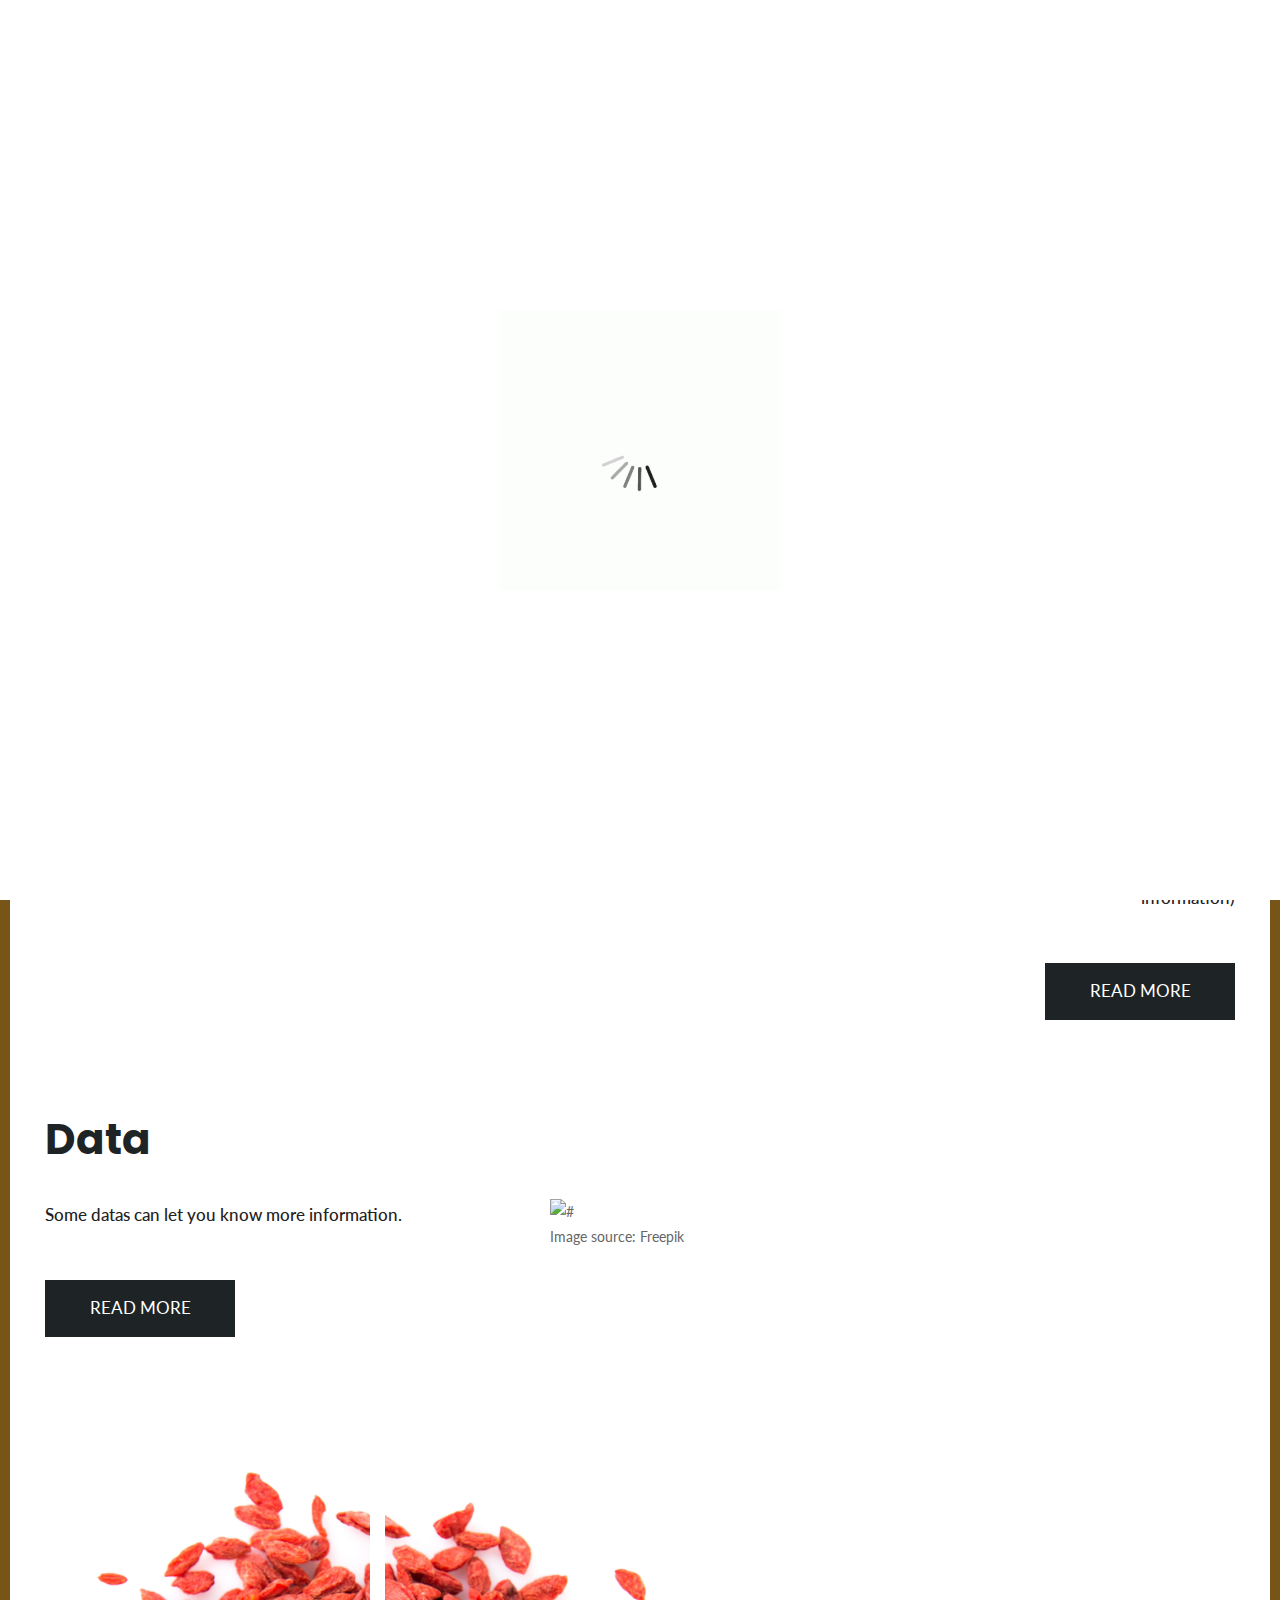
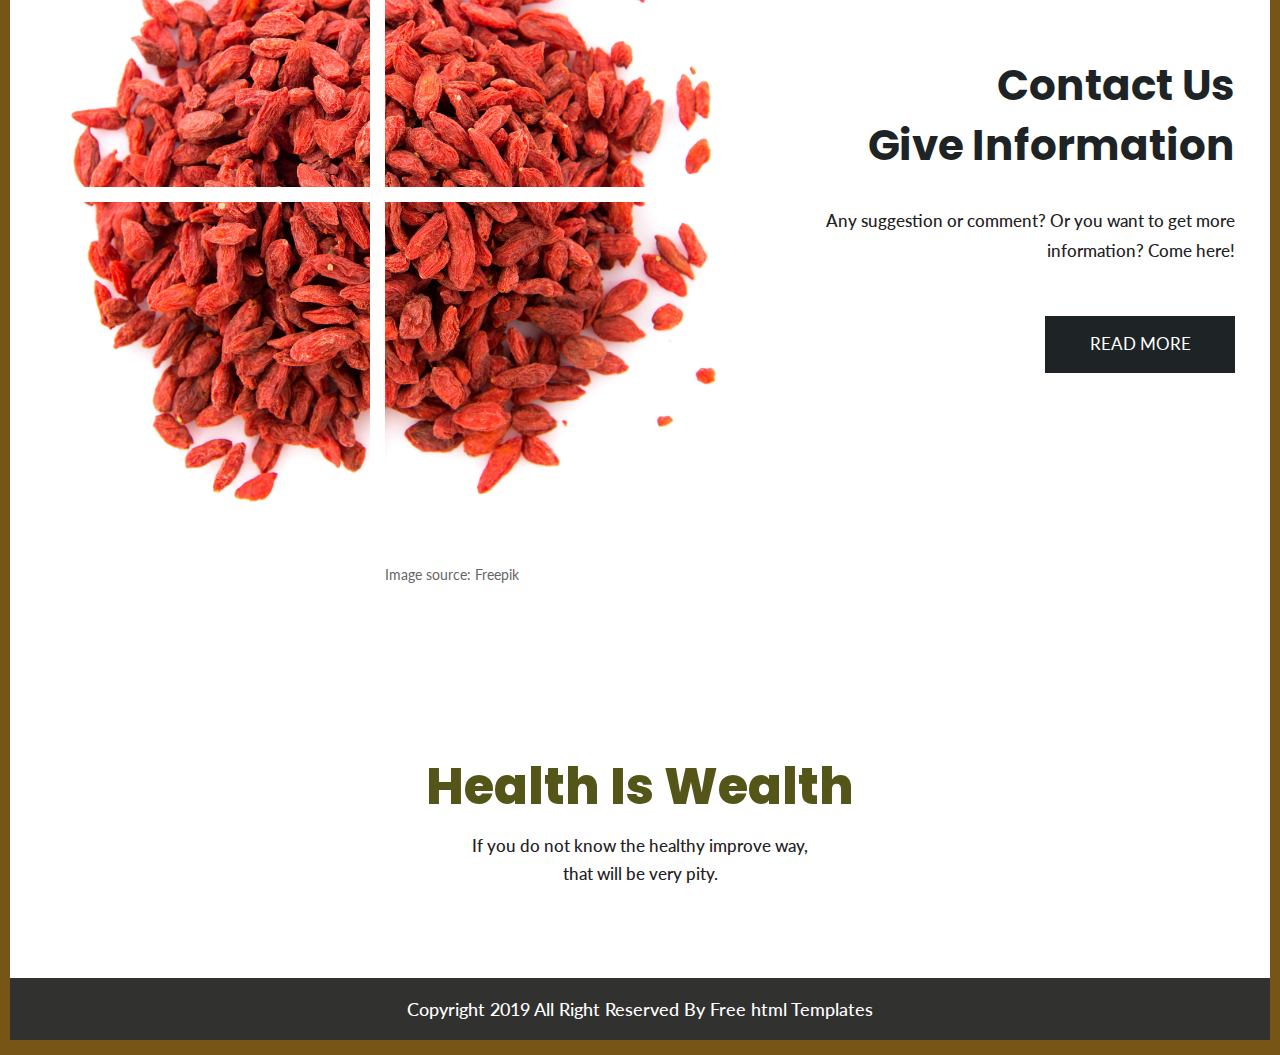
==== index.html @ 6d8a5f62 "contactus" ====
<!DOCTYPE html>
<html lang="en">
   <head>
      <!-- basic -->
      <meta charset="utf-8">
      <meta http-equiv="X-UA-Compatible" content="IE=edge">
      <!-- mobile metas -->
      <meta name="viewport" content="width=device-width, initial-scale=1">
      <meta name="viewport" content="initial-scale=1, maximum-scale=1">
      <!-- site metas -->
      <title>Garelick</title>
      <meta name="keywords" content="">
      <meta name="description" content="">
      <meta name="author" content="">
      <!-- bootstrap css -->
      <link rel="stylesheet" href="css/bootstrap.min.css">
      <!-- style css -->
      <link rel="stylesheet" href="css/style.css">
      <!-- Responsive-->
      <link rel="stylesheet" href="css/responsive.css">
      <!-- fevicon -->
      <link rel="icon" href="images/fevicon.png" type="image/gif" />
      <!-- Scrollbar Custom CSS -->
      <link rel="stylesheet" href="css/jquery.mCustomScrollbar.min.css">
      <!-- Tweaks for older IEs-->
      <link rel="stylesheet" href="https://netdna.bootstrapcdn.com/font-awesome/4.0.3/css/font-awesome.css">
      <link rel="stylesheet" href="https://cdnjs.cloudflare.com/ajax/libs/fancybox/2.1.5/jquery.fancybox.min.css" media="screen">
      <!--[if lt IE 9]>
      <script src="https://oss.maxcdn.com/html5shiv/3.7.3/html5shiv.min.js"></script>
      <script src="https://oss.maxcdn.com/respond/1.4.2/respond.min.js"></script><![endif]-->
   </head>
   <!-- body -->
   <body class="main-layout">
      <!-- loader  -->
      <div class="loader_bg">
         <div class="loader"><img src="images/loading.gif" alt="#" /></div>
      </div>
      <!-- end loader -->

      <style>
         ul {
           list-style-type: none;
           margin: 0;
           padding: 0;
           overflow: hidden;
           background-color: #333;
         }
         
         li {
           float: left;
         }
         
         li a {
           display: block;
           color: white;
           text-align: center;
           padding: 14px 16px;
           text-decoration: none;
         }
         
         li a:hover {
           background-color: #111;
         }
         </style>
         </head>
         <body>
         
         <ul>
           <li><div class="active">
            <li><a href="index.html">Home</a></li>
            <li><a href="Contactus.html">Contact us</a></li>
            <li><a href="Content5.html">Author</a></li>
           </div></li>
         </ul>

      
      <!-- banner -->
      <section class="banner_main">
         <div class="container-fluid">
            <div class="row d_flex ">
               <div class="col-xl-4 col-lg-4 col-md-12">
                  <div class="banner_main_text">
                     <div class="titlepage">
                        <h2>ARE <br>You Dietary Recuperate <br>In Right Way?</h2>
                        <p>Our healthy is based on our dietary. However, most of the people only know the way of recovery but does not know the way of improve. So, we will tell you a secret that a herb can be found easily.</p>
                     </div>
                  </div>
               </div>
               <div class="col-xl-8 col-lg-8 col-md-12 padding_right">
                  <div class="banner_main_img">
                     <figure><img src="images/Canva - Delicious Food Platter.jpg" alt="#"/> Image source: Canva
                     </figure>

                  </div>
               </div>
            </div>
         </div>
      </section>
      <!-- end banner -->
      <!-- about -->
      <div id="about"  class="about">
         <div class="container-fluid">
            <div class="row d_flex">
               <div class="col-xl-7 col-lg-7 col-md-12 padding_lert">
                  <div class="about_img">
                     <figure><img src="images/red-dried-goji-berries-wooden-spoon (1).jpg" alt="#"/></figure> Image source: Freepik
                  </div>
               </div>
               <div class="col-xl-5 col-lg-5 col-md-12">
                  <div class="about_text">
                     <div class="titlepage">
                        <h2>About Herbs</h2>
                        <p>Goji berries have a lot of benefits that can help you to improve your body. (Click read more toknow more information) </p>
                        <a class="read_more" href="Content1.html">Read More</a>
                     </div>
                  </div>
               </div>
            </div>
         </div>
      </div>
      <!-- end about -->
      <!-- our -->
      <div id="our"  class="our">
         <div class="container-fluid">
            <div class="row d_flex">
               <div class="col-xl-5 col-lg-5 col-md-12 order_2">
                  <div class="our_text">
                     <div class="titlepage">
                        <h2>Data</h2>
                        <p>Some datas can let you know more information.</p>
                        <a class="read_more" href="#">Read More</a>
                     </div>
                  </div>
               </div>
               <div class="col-xl-7 col-lg-7 col-md-12 padding_right order_1">
                  <div class="our_img">
                     <figure><img src="images/red-dried-goji-berries-wooden-spoon.jpg" alt="#"/></figure> Image source: Freepik
                  </div>
               </div>
            </div>
         </div>
      </div>
      <!-- end our -->
      <!-- our_fruit -->
      <div id="our_fruit"  class="our_fruit">
         <div class="container-fluid">
            <div class="row d_flex">
               <div class="col-xl-7 col-lg-7 col-md-12 padding_lert">
                  <div class="row">
                     <div class="col-md-6 padd_lrri">
                        <div class="our_fruit_img">
                           <figure><img src="images/images/goji-berries_01.jpg" alt="#"/></figure>
                        </div>
                     </div>
                     <div class="col-md-6 padd_lrri">
                        <div class="our_fruit_img">
                           <figure><img src="images/images/goji-berries_02.jpg" alt="#"/></figure>
                        </div>
                     </div>
                     <div class="col-md-6 padd_lrri">
                        <div class="our_fruit_img">
                           <figure><img src="images/images/goji-berries_03.jpg" alt="#"/></figure>
                        </div>
                     </div>
                     <div class="col-md-6 padd_lrri">
                        <div class="our_fruit_img">
                           <figure><img src="images/images/goji-berries_04.jpg" alt="#"/></figure>
                           Image source: Freepik
                        </div>
                     </div>
                  </div>
               </div>
               <div class="col-xl-5 col-lg-5 col-md-12">
                  <div class="our_fruit_text">
                     <div class="titlepage">
                        <h2>Contact Us<br> Give Information</h2>
                        <p>Any suggestion or comment? Or you want to get more information? Come here!</p>
                        <a class="read_more" href="Contactus.html">Read More</a>
                     </div>
                  </div>
               </div>
            </div>
         </div>
      </div>
      <!-- end our_fruit -->
      <!--  footer -->
      <footer>
         <div class="footer">
            <div class="container">
               <div class="row">
                  <div class="col-md-12">
                     <div class="cont">
                        <h3>Health Is Wealth</h3>
                        <p>If you do not know the healthy improve way,<br>
                           that will be very pity. 
                        </p>
                     </div>
                  </div>
               </div>
            </div>
            <div class="copyright">
               <div class="container">
                  <div class="row">
                     <div class="col-md-12">
                        <p>Copyright 2019 All Right Reserved By <a href="https://html.design/"> Free  html Templates</a></p>
                     </div>
                  </div>
               </div>
            </div>
         </div>
      </footer>
      <!-- end footer -->
      <!-- Javascript files-->
      <script src="js/jquery.min.js"></script>
      <script src="js/popper.min.js"></script>
      <script src="js/bootstrap.bundle.min.js"></script>
      <script src="js/jquery-3.0.0.min.js"></script>
      <script src="js/plugin.js"></script>
      <!-- sidebar -->
      <script src="js/jquery.mCustomScrollbar.concat.min.js"></script>
      <script src="js/custom.js"></script>
      <script src="https:cdnjs.cloudflare.com/ajax/libs/fancybox/2.1.5/jquery.fancybox.min.js"></script>
   </body>
</html>
---- css/style.css ----
/*--------------------------------------------------------------------- File Name: responsive.css ---------------------------------------------------------------------*/


/*--------------------------------------------------------------------- File Name: style.css ---------------------------------------------------------------------*/


/*--------------------------------------------------------------------- import Fonts ---------------------------------------------------------------------*/

@import url('https://fonts.googleapis.com/css?family=Poppins:400');
@import url('https://fonts.googleapis.com/css?family=Lato:400,700&display=swap');

/*****---------------------------------------- 1) font-family: 'Rajdhani', sans-serif;
 2) font-family: 'Poppins', sans-serif;
 ----------------------------------------*****/


/*--------------------------------------------------------------------- import Files ---------------------------------------------------------------------*/

@import url(animate.min.css);
@import url(normalize.css);
@import url(meanmenu.css);
@import url(owl.carousel.min.css);
@import url(slick.css);
@import url(jquery-ui.css);
@import url(nice-select.css);

/*--------------------------------------------------------------------- skeleton ---------------------------------------------------------------------*/

* {
     box-sizing: border-box !important;
}

html {
     scroll-behavior: smooth;
}

body {
     color: #666666;
     font-size: 14px;
     font-family: 'Lato', sans-serif;
     line-height: 1.80857;
     font-weight: normal;
     background-color: #775516;
}

.main-layout {
     padding: 95px 100px;
}

.container {
     max-width: 1170px;
}

a {
     color: #1f1f1f;
     text-decoration: none !important;
     outline: none !important;
     -webkit-transition: all .3s ease-in-out;
     -moz-transition: all .3s ease-in-out;
     -ms-transition: all .3s ease-in-out;
     -o-transition: all .3s ease-in-out;
     transition: all .3s ease-in-out;
}

h1,
h2,
h3,
h4,
h5,
h6 {
     letter-spacing: 0;
     font-weight: normal;
     position: relative;
     font-weight: normal;
     line-height: normal;
     color: #111111;
     margin: 0;
     padding: 0;
}

h1 {
     font-size: 24px;
     font-family: 'Poppins', sans-serif;
}

h2 {
     font-size: 22px;
     font-family: 'Poppins', sans-serif;
}

h3 {
     font-size: 18px;
     font-family: 'Poppins', sans-serif;
}

h4 {
     font-size: 16px
}

h5 {
     font-size: 14px
}

h6 {
     font-size: 13px
}

*,
*::after,
*::before {
     -webkit-box-sizing: border-box;
     -moz-box-sizing: border-box;
     box-sizing: border-box;
}

h1 a,
h2 a,
h3 a,
h4 a,
h5 a,
h6 a {
     color: #212121;
     text-decoration: none!important;
     opacity: 1
}

button:focus {
     outline: none;
}

ul,
li,
ol {
     margin: 0px;
     padding: 0px;
     list-style: none;
}

p {
     margin: 0px;
     font-weight: 500;
     font-size: 15px;
     line-height: 24px;
}

a {
     color: #222222;
     text-decoration: none;
     outline: none !important;
}

a,
.btn {
     text-decoration: none !important;
     outline: none !important;
     -webkit-transition: all .3s ease-in-out;
     -moz-transition: all .3s ease-in-out;
     -ms-transition: all .3s ease-in-out;
     -o-transition: all .3s ease-in-out;
     transition: all .3s ease-in-out;
}

img {
     max-width: 100%;
     height: auto;
}

 :focus {
     outline: 0;
}

.btn-custom {
     margin-top: 20px;
     background-color: transparent !important;
     border: 2px solid #ddd;
     padding: 12px 40px;
     font-size: 16px;
}

.lead {
     font-size: 18px;
     line-height: 30px;
     color: #767676;
     margin: 0;
     padding: 0;
}

.form-control:focus {
     border-color: #ffffff !important;
     box-shadow: 0 0 0 .2rem rgba(255, 255, 255, .25);
}

.navbar-form input {
     border: none !important;
}

.badge {
     font-weight: 500;
}

blockquote {
     margin: 20px 0 20px;
     padding: 30px;
}

button {
     border: 0;
     margin: 0;
     padding: 0;
     cursor: pointer;
}

.full {
     float: left;
     width: 100%;
}

.light_silver {
     background: #f9f9f9;
}

.theme_bg {
     background: #38c8a8;
}

.full {
     width: 100%;
     float: left;
     margin: 0;
     padding: 0;
}


/**-- heading section --**/


/*---------------------------- preloader area ----------------------------*/

.loader_bg {
     position: fixed;
     z-index: 9999999;
     background: #fff;
     width: 100%;
     height: 100%;
     left: 0;
     top: 0;
}

.loader {
     height: 100%;
     width: 100%;
     position: absolute;
     left: 0;
     top: 0;
     display: flex;
     justify-content: center;
     align-items: center;
}

.loader img {
     width: 280px;
}


/*-- header area --*/


/*--------------------------------------------------------------------- top banner area ---------------------------------------------------------------------*/


/*--------------------------------------------------------------------- layout new css ---------------------------------------------------------------------*/

.header {
     width: 100%;
     background: transparent;
     padding: 20px 30px;
}

.logo a {
     font-size: 40px;
     font-weight: bold;
     text-transform: uppercase;
     color: #fff;
     line-height: 40px;
}


/** banner section **/

.banner_main {
     background: #fff;
}

.logo {
     padding-bottom: 39px;
}

.banner_main .titlepage {
     text-align: left;
     padding: 0;
}

.banner_main .titlepage h2 {
     color: #1e2426;
     margin-bottom: 20px;
     font-size: 36px;
     line-height: 50px;
}

.banner_main .titlepage p {
     color: #222122;
     font-size: 17px;
     line-height: 30px;
     font-weight: 500;
     padding-bottom: 20px;
}

.banner_main_text {
     padding: 0px 10px 0px 20px;
}

.banner_main_img figure {
     margin: 0;
}

.banner_main_img figure img {
     width: 100%;
}

.reverse {
     display: flex;
     flex-direction: row-reverse;
}
.banner_main_img h3 {

    top: 0;
    position: absolute;
    right: 0;
    left: 0;
    bottom: 0;
    display: flex;
    justify-content: center;
    align-items: center;
    font-size: 50px;
    font-weight: bold;
    color: #1e2426;

}

/** banner section **/

.titlepage {
     text-align: center;
     padding-bottom: 60px;
}

.titlepage h2 {
     font-size: 42px;
     color: #313131;
     line-height: 60px;
     font-weight: bold;
     padding: 0;
}

.d_flex {
     display: flex;
     align-items: center;
     flex-wrap: wrap;
}

.padding_lert {
     padding-left: 0;
}

.padding_right {
     padding-right: 0;
}

.read_more {
     font-size: 17px;
     background-color: #1e2426;
     color: #fff;
     padding: 13px 0px;
     width: 100%;
     max-width: 190px;
     text-align: center;
     display: inline-block;
     transition: ease-in all 0.5s;
     text-transform: uppercase;
}

.read_more:hover {
     background: #87850f;
     color: #fff;
     transition: ease-in all 0.5s;
}


/** about section **/

.about {
     background: #fff;
     padding: 90px 0;
}

.about .titlepage {
     text-align: right;
     padding: 0;
}

.about .titlepage h2 {
     color: #1e2426;
     margin-bottom: 30px;
}

.about .titlepage p {
     color: #222122;
     font-size: 17px;
     line-height: 30px;
     font-weight: 500;
     padding-bottom: 50px;
}

.about_text {
     padding: 0px 20px 0px 10px;
}


.about_img figure {
     margin: 0;
}

.about_img figure img {
     width: 100%;
}


/** end about section **/

.content1about {
     background-color: #fff;

}

/** our section **/

.our {
     background: #fff;
}

.our .titlepage {
     text-align: left;
     padding: 0;
}

.our .titlepage h2 {
     color: #1e2426;
     margin-bottom: 30px;
}

.our .titlepage p {
     color: #222122;
     font-size: 17px;
     line-height: 30px;
     font-weight: 500;
     padding-bottom: 50px;
}

.our_text {
     padding: 0px 10px 0px 20px;
}

.our_img figure {
     margin: 0;
}

.our_img figure img {
     width: 100%;
}


/** end our section **/


/** our_fruit section **/

.our_fruit {
     background: #fff;
     padding: 90px 0 75px 0;
}

.our_fruit .titlepage {
     text-align: right;
     padding: 0;
}

.padd_lrri {
     padding-right: 0px;
}

.our_fruit .titlepage h2 {
     color: #1e2426;
     margin-bottom: 30px;
}

.our_fruit .titlepage p {
     color: #222122;
     font-size: 17px;
     line-height: 30px;
     font-weight: 500;
     padding-bottom: 50px;
}

.our_fruit_text {
     padding: 0px 20px 0px 10px;
}

.our_fruit_img {
     padding-bottom: 15px;
}

.our_fruit_img figure {
     margin: 0;
}

.our_fruit_img figure img {
     width: 100%;
}


/** end our_fruit section **/


/** testimonial section **/

.testimonial {
     background-color: #fff;
}

.testimonial_Carousel {
     background: #4d4f12;
     padding: 100px 45px;
}

.margin_boot {
     padding-right: 0;
}

.testimonial_box .titlepage {
     text-align: left;
     padding-bottom: 30px;
}

.testimonial .titlepage h2 {
     color: #313131;
}

.testimonial_box p {
     color: #313131;
     font-size: 17px;
     line-height: 30px;
}

.testimonial_Carousel .carousel-caption {
     position: inherit;
     padding: 0;
}

.testimonial_box {
     text-align: left;
     padding: 0px 10px 0px 20px;
}

.test_box {
     padding: 30px 25px;
     background: #fff;
}

.testimonial_Carousel .test_box h4 {
     font-size: 25px;
     color: #555711;
     line-height: 20px;
     display: block;
     text-align: center;
     font-weight: 600;
     padding: 0;
     padding-top: 8px;
}

.testimonial_Carousel .test_box p {
     font-size: 17px;
     line-height: 28px;
     color: #222122;
     text-align: center;
     padding-top: 20px;
}

.testimonial_Carousel .carousel-indicators {
     bottom: 50px;
}

.testimonial_Carousel .carousel-indicators li {
     width: 20px;
     height: 20px;
     background: #fff;
     border-radius: 10px;
}

.testimonial_Carousel .carousel-indicators li.active {
     background: #f9c40b;
}

.carousel-control-next-icon,
.carousel-control-prev-icon {
     display: none;
}


/** end testimonial section **/

.br {
     margin-left: 20px;
     margin-top: -25px;
}

/** footer **/

.footer {
     background: #ffffff;
     padding-top: 85px;
     text-align: center;
}

.cont {
     text-align: center;
}

.cont h3 {
     color: #535519;
     font-size: 50px;
     line-height: 50px;
     font-weight: 800;
}

.cont p {
     color: #222122;
     font-size: 17px;
     line-height: 28px;
     padding-top: 20px;
}

.copyright {
     margin-top: 90px;
     padding: 20px 0px;
     background-color: #313130;
}

.copyright p {
     color: #fff;
     font-size: 18px;
     line-height: 22px;
     text-align: center;
}

.copyright a {
     color: #fff;
}

.copyright a:hover {
     color: #000;
}


/** end footer **/
---- css/responsive.css ----
/*--------------------------------------------------------------------- File Name: responsive.css ---------------------------------------------------------------------*/


/*------------------------------------------------------------------- 991px x 768px ---------------------------------------------------------------------*/

@media (min-width: 1200px) and (max-width: 1340px) {
    .main-layout {
        padding: 15px 10px;
    }
}

@media (min-width: 992px) and (max-width: 1199px) {
    .main-layout {
        padding: 15px 10px;
    }
    .titlepage h2 {
        font-size: 35px;
        line-height: 40px;
    }
    .banner_main .titlepage h2 {
        font-size: 31px;
        line-height: 43px;
    }
    .our_fruit .titlepage p,
    .our .titlepage p,
    .about .titlepage p,
    .testimonial_box p {
        line-height: 27px;
        padding-bottom: 30px;
        font-size: 16px;
    }
    .our_fruit .titlepage h2,
    .about .titlepage h2,
    .banner_main .titlepage h2,
    .our .titlepage h2 {
        margin-bottom: 15px;
    }
    .testimonial_box .titlepage {
        padding-bottom: 15px;
    }
    .cont h3 {
        font-size: 38px;
    }
}

@media (min-width: 768px) and (max-width: 991px) {
    .main-layout {
        padding: 15px 10px;
    }
    .logo {
        padding-top: 56px;
        display: block;
        margin: 0 auto;
    }
    .reverse {
        display: flex;
        flex-direction: row-reverse;
    }
    .padding_lert {
        padding-left: 15px;
    }
    .padding_right {
        padding-right: 15px;
    }
    .order_2 {
        order: 2 !important;
    }
    .order_1 {
        order: 1 !important;
    }
    .banner_main .read_more {
        margin-bottom: 30px;
    }
    .our_fruit .titlepage h2,
    .about .titlepage h2,
    .our .titlepage h2,
    .testimonial_box .titlepage h2 {
        margin-top: 20px;
    }
    .cont h3 {
        font-size: 28px;
        line-height: 43px;
    }
    .testimonial_Carousel {
        padding: 100px 40px;
    }
}

@media (min-width: 576px) and (max-width: 767px) {
    .main-layout {
        padding: 15px 10px;
    }
    .padding_lert {
        padding-left: 15px;
    }
    .padding_right {
        padding-right: 15px;
    }
    .logo {
        padding-top: 56px;
        display: block;
        margin: 0 auto;
    }
    .order_2 {
        order: 2 !important;
    }
    .order_1 {
        order: 1 !important;
    }
    .banner_main .read_more {
        margin-bottom: 30px;
    }
    .our_fruit .titlepage h2,
    .about .titlepage h2,
    .our .titlepage h2,
    .testimonial_box .titlepage h2 {
        margin-top: 20px;
    }
    .cont h3 {
        font-size: 34px;
    }
    .testimonial_Carousel {
        padding: 100px 20px;
    }
}

@media (max-width: 575px) {
    .main-layout {
        padding: 15px 10px;
    }
    .padding_lert {
        padding-left: 15px;
    }
    .padding_right {
        padding-right: 15px;
    }
    .banner_main_img h3 {font-size: 23px;}
    .logo {
        padding-top: 56px;
        display: block;
        margin: 0 auto;
    }
    .order_2 {
        order: 2 !important;
    }
    .order_1 {
        order: 1 !important;
    }
    .banner_main .read_more {
        margin-bottom: 30px;
    }
    .banner_main .titlepage h2 {
        font-size: 38px;
    }
    .our_fruit .titlepage h2,
    .about .titlepage h2,
    .our .titlepage h2,
    .testimonial_box .titlepage h2 {
        margin-top: 20px;
    }
    .testimonial_Carousel {
        padding: 100px 5px;
    }
    .cont h3 {
        font-size: 34px;
    }
}
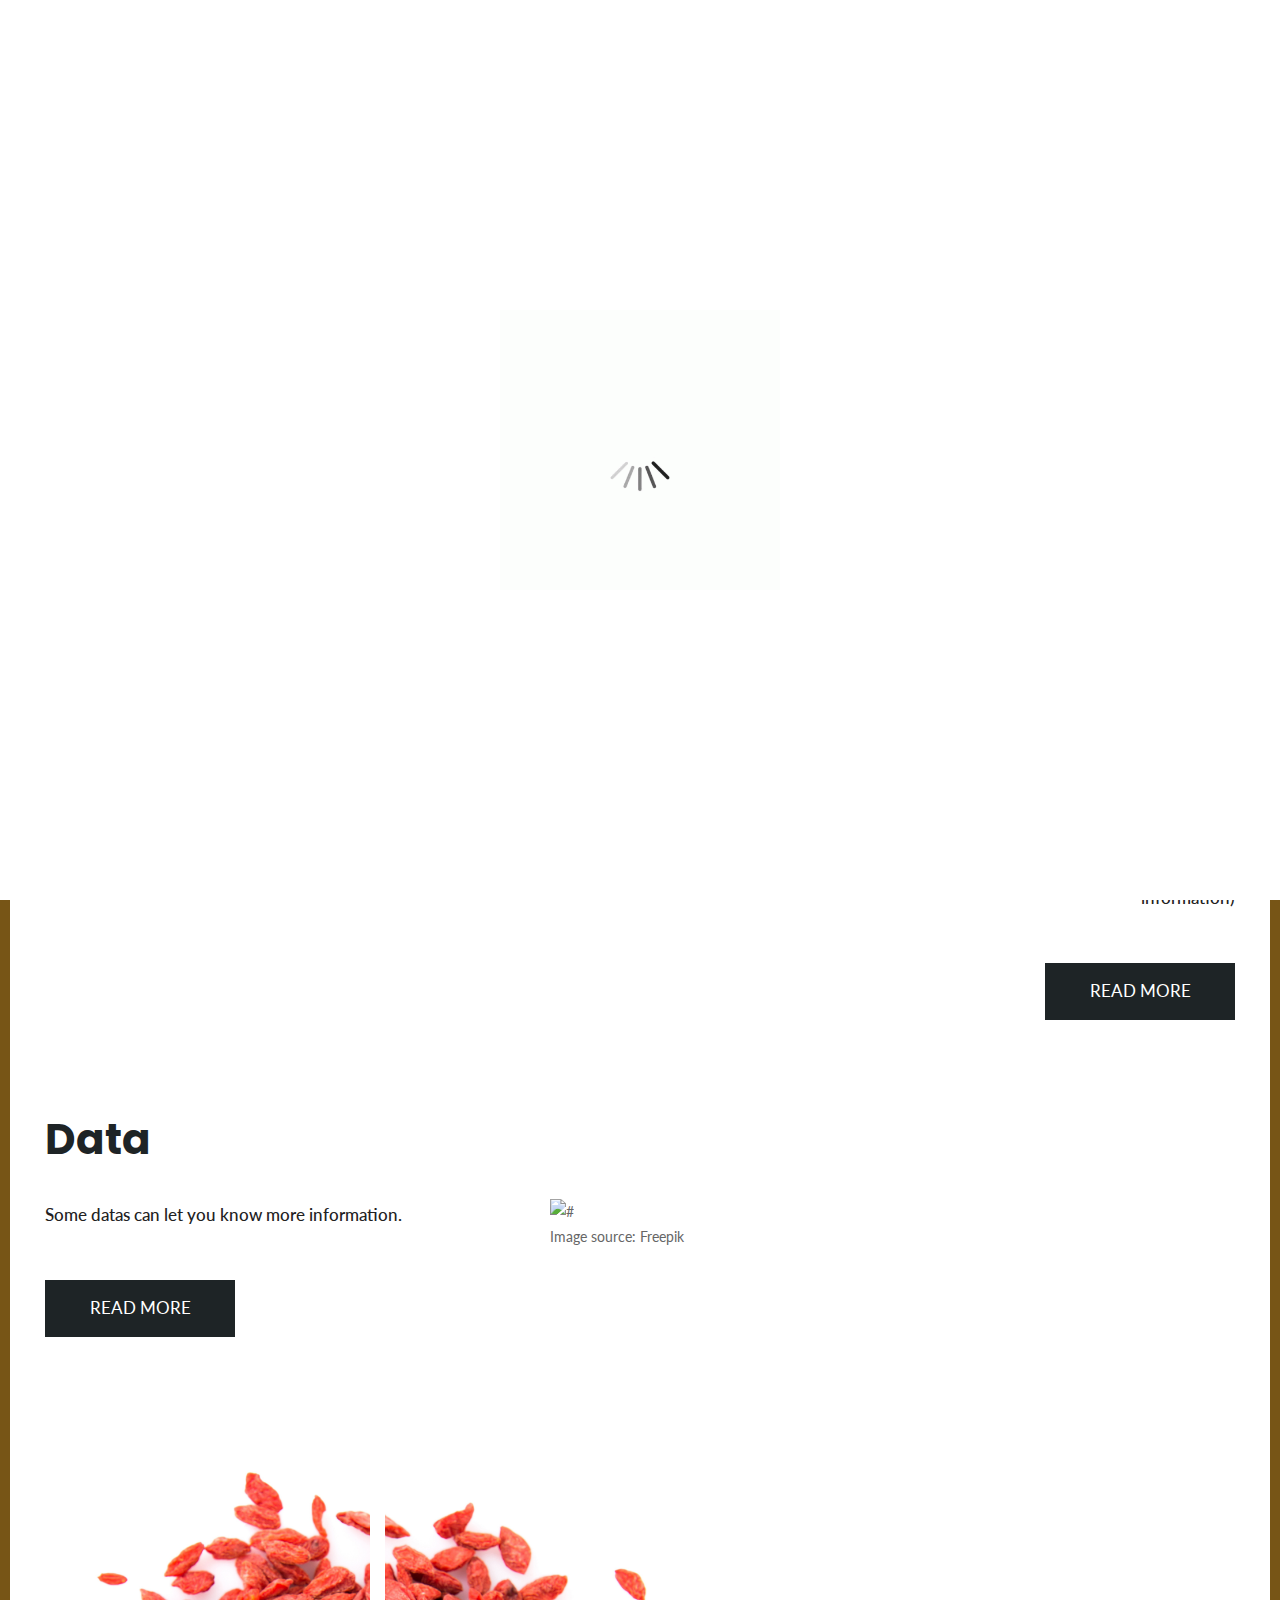
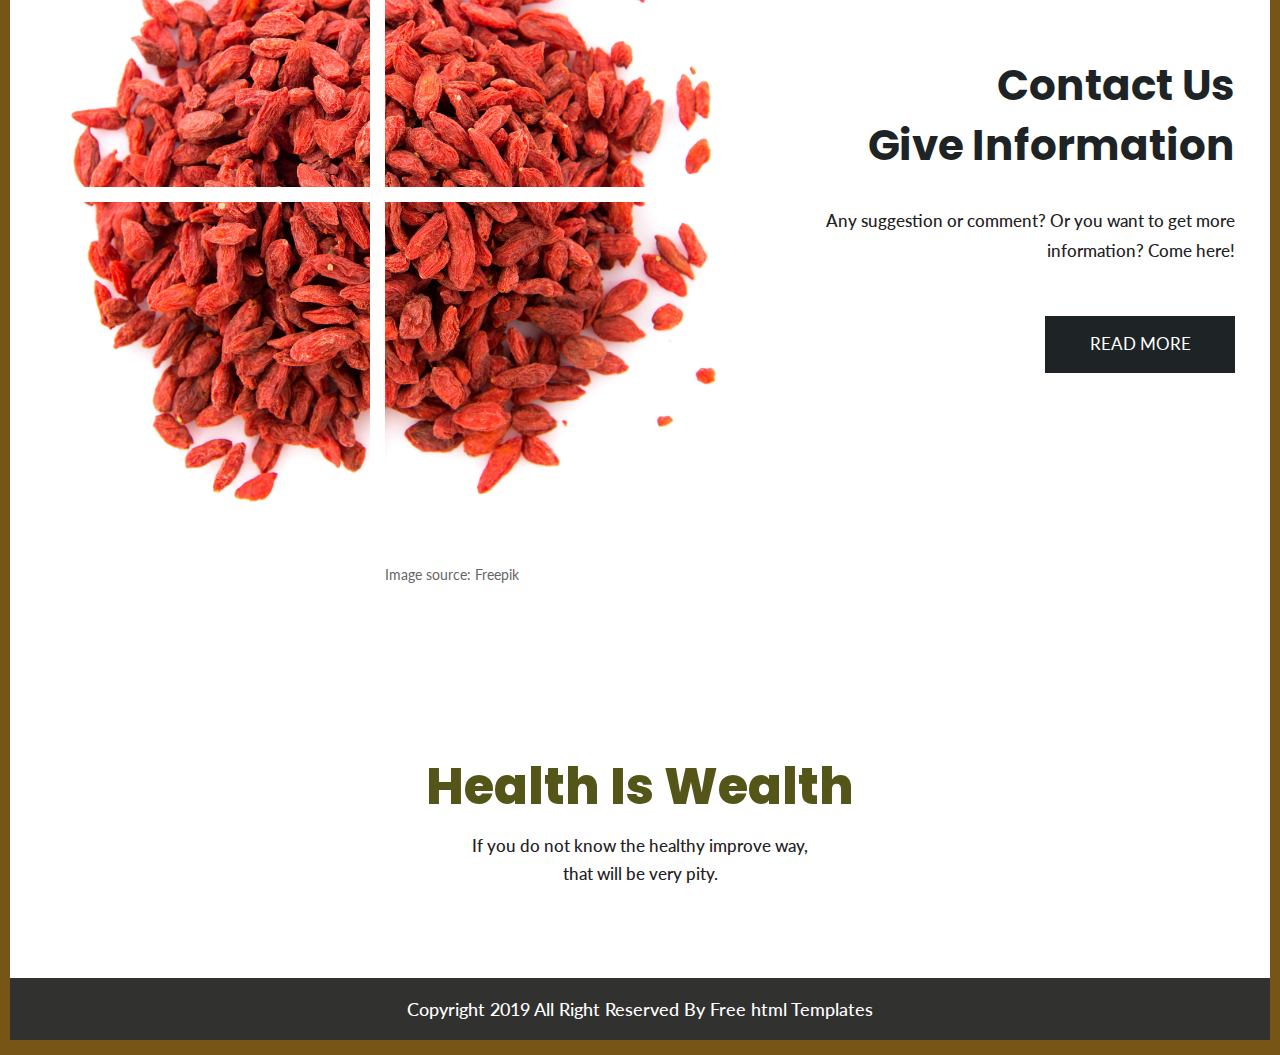
==== commit 7da7c545: "updated" ====
--- a/index.html
+++ b/index.html
@@ -71,6 +71,7 @@
            <li><div class="active">
             <li><a href="index.html">Home</a></li>
             <li><a href="Contactus.html">Contact us</a></li>
+            <li><a href="Content1.html">About</a></li>
             <li><a href="Content5.html">Author</a></li>
            </div></li>
          </ul>
--- a/css/style.css
+++ b/css/style.css
@@ -625,6 +625,42 @@
      margin-top: -25px;
 }
 
+.ContactUs {
+     background-color: rgb(255, 255, 255);
+     color: black;
+     padding: 40px;
+     text-align: center;
+     position: center;
+     }
+     
+.ContactUs input {
+     display: block;
+     margin: 10px auto;
+     text-align: center;
+     background: none;
+     padding: 12px;
+     font-size: 15px;
+     border-radius: 22px;
+     outline: none;
+     color: rgb(0, 0, 0);
+}
+
+.ContactUs input[type='text'], .ContactUs input[type='contact'], .ContactUs input[type='message'] {
+     border: 2px solid rgb(131, 111, 0)  
+     width: 220px;   
+}
+
+.ContactUs input[type='submit'] {
+     width: 150px;
+     border: 2px solid #0066ff;
+     cursor: pointer;
+}
+
+.ContactUs input[type='submit']:hover {
+     background-color: #0066ff;
+     transition: 0.5s;
+}
+
 /** footer **/
 
 .footer {
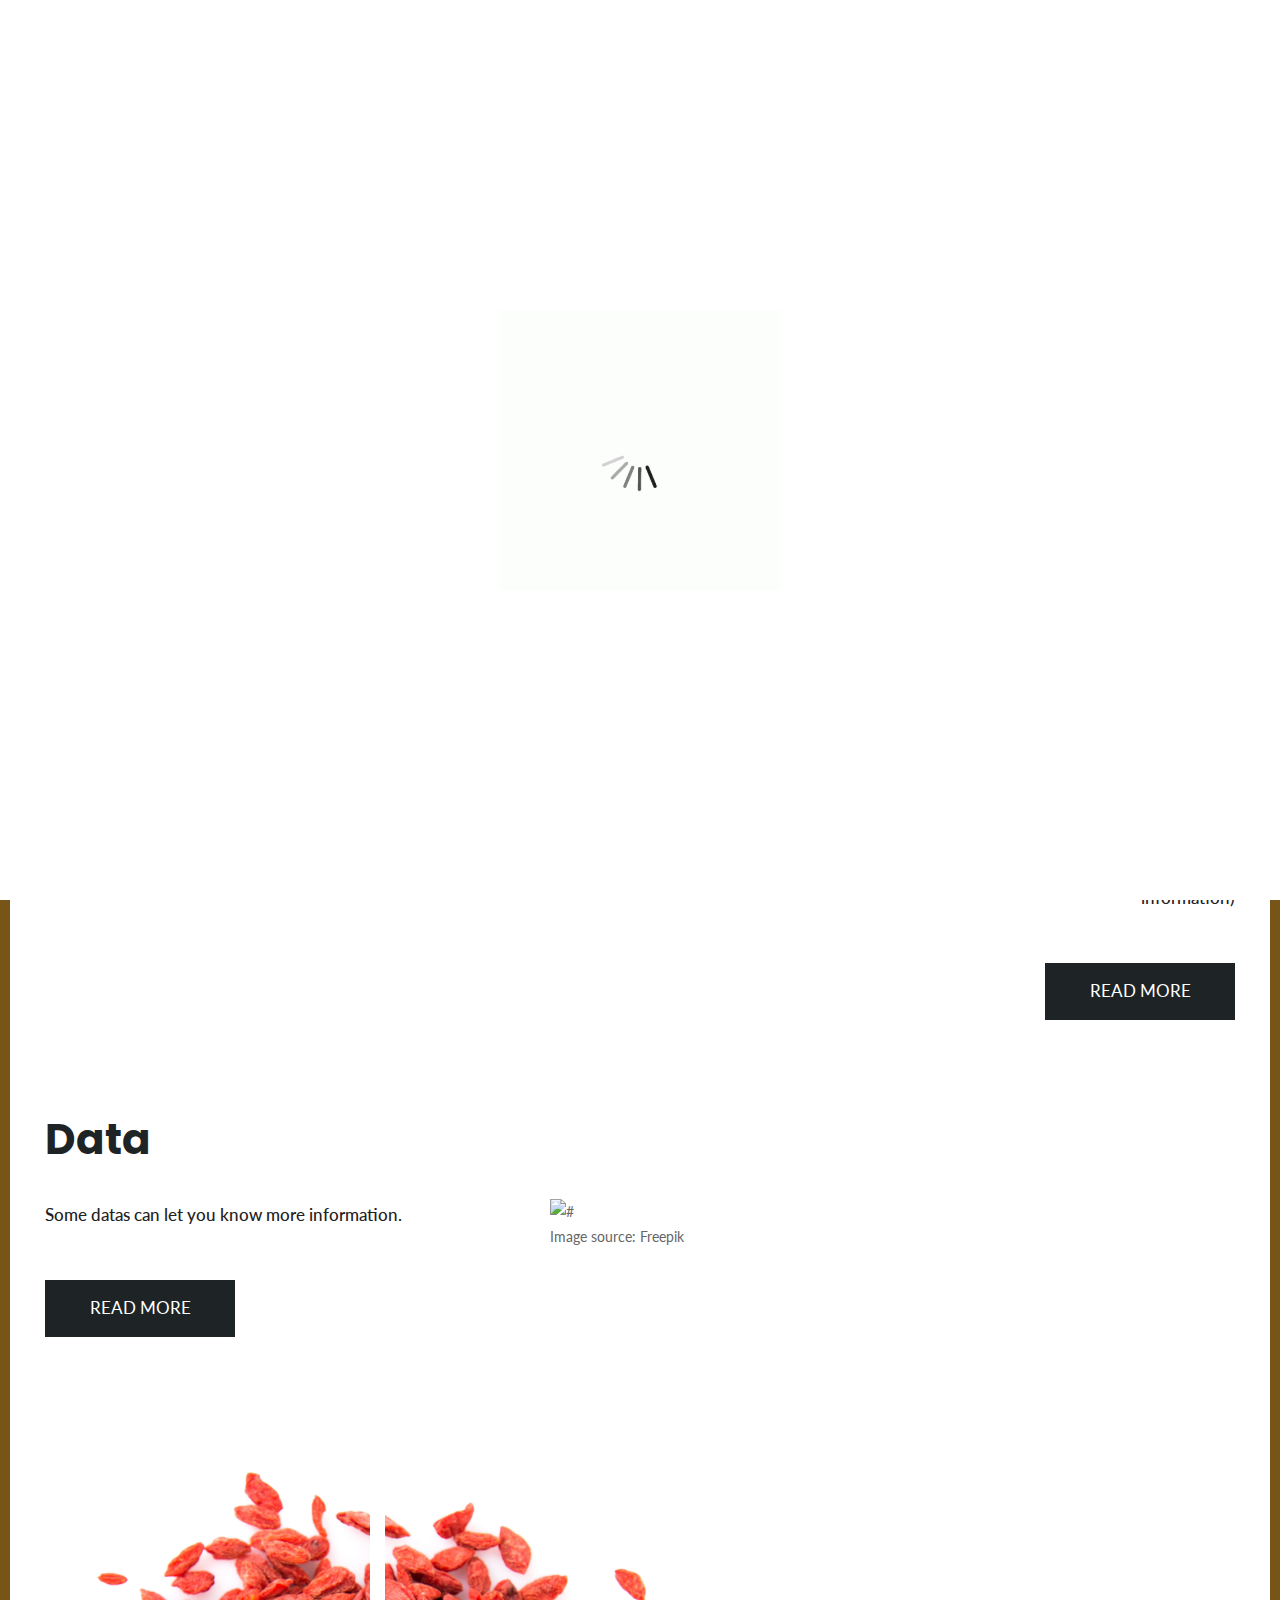
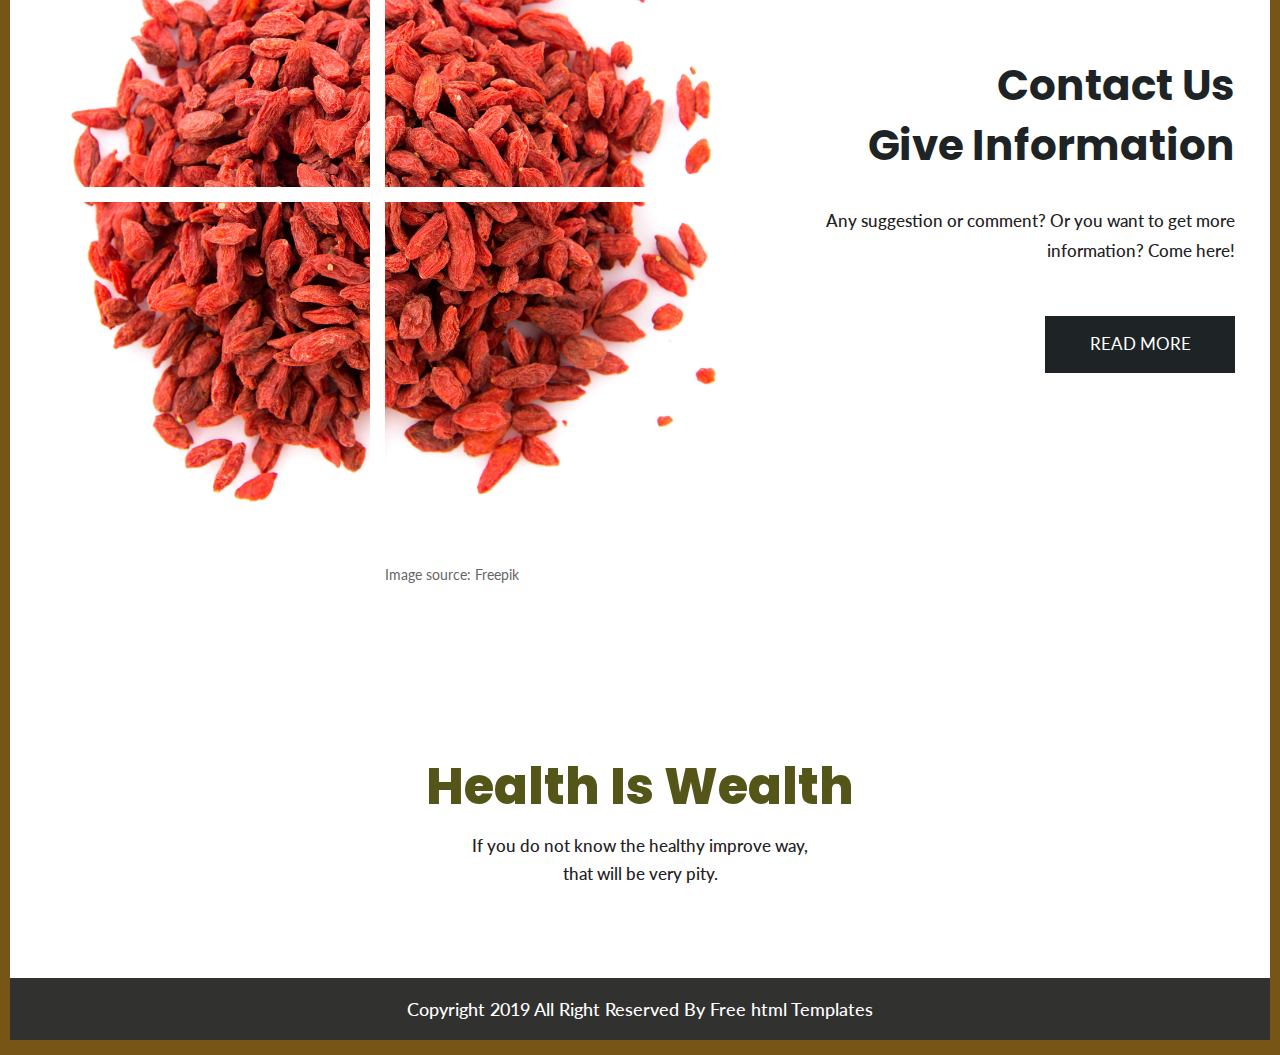
==== commit ebf522d7: "data page" ====
--- a/index.html
+++ b/index.html
@@ -10,7 +10,7 @@
       <meta name="viewport" content="width=device-width, initial-scale=1">
       <meta name="viewport" content="initial-scale=1, maximum-scale=1">
       <!-- site metas -->
-      <title>Garelick</title>
+      <title>Dietary Recuperate</title>
       <meta name="keywords" content="">
       <meta name="description" content="">
       <meta name="author" content="">
@@ -70,8 +70,9 @@
          <ul>
            <li><div class="active">
             <li><a href="index.html">Home</a></li>
+            <li><a href="Content1.html">About</a></li>
+            <li><a href="Content2.html">Data</a></li>
             <li><a href="Contactus.html">Contact us</a></li>
-            <li><a href="Content1.html">About</a></li>
             <li><a href="Content5.html">Author</a></li>
            </div></li>
          </ul>
@@ -131,7 +132,7 @@
                      <div class="titlepage">
                         <h2>Data</h2>
                         <p>Some datas can let you know more information.</p>
-                        <a class="read_more" href="#">Read More</a>
+                        <a class="read_more" href="Content2.html">Read More</a>
                      </div>
                   </div>
                </div>
--- a/css/style.css
+++ b/css/style.css
@@ -131,11 +131,14 @@
 }
 
 ul,
-li,
-ol {
+li {
      margin: 0px;
      padding: 0px;
      list-style: none;
+}
+
+ol {
+     margin: auto;
 }
 
 p {
@@ -625,6 +628,7 @@
      margin-top: -25px;
 }
 
+
 .ContactUs {
      background-color: rgb(255, 255, 255);
      color: black;
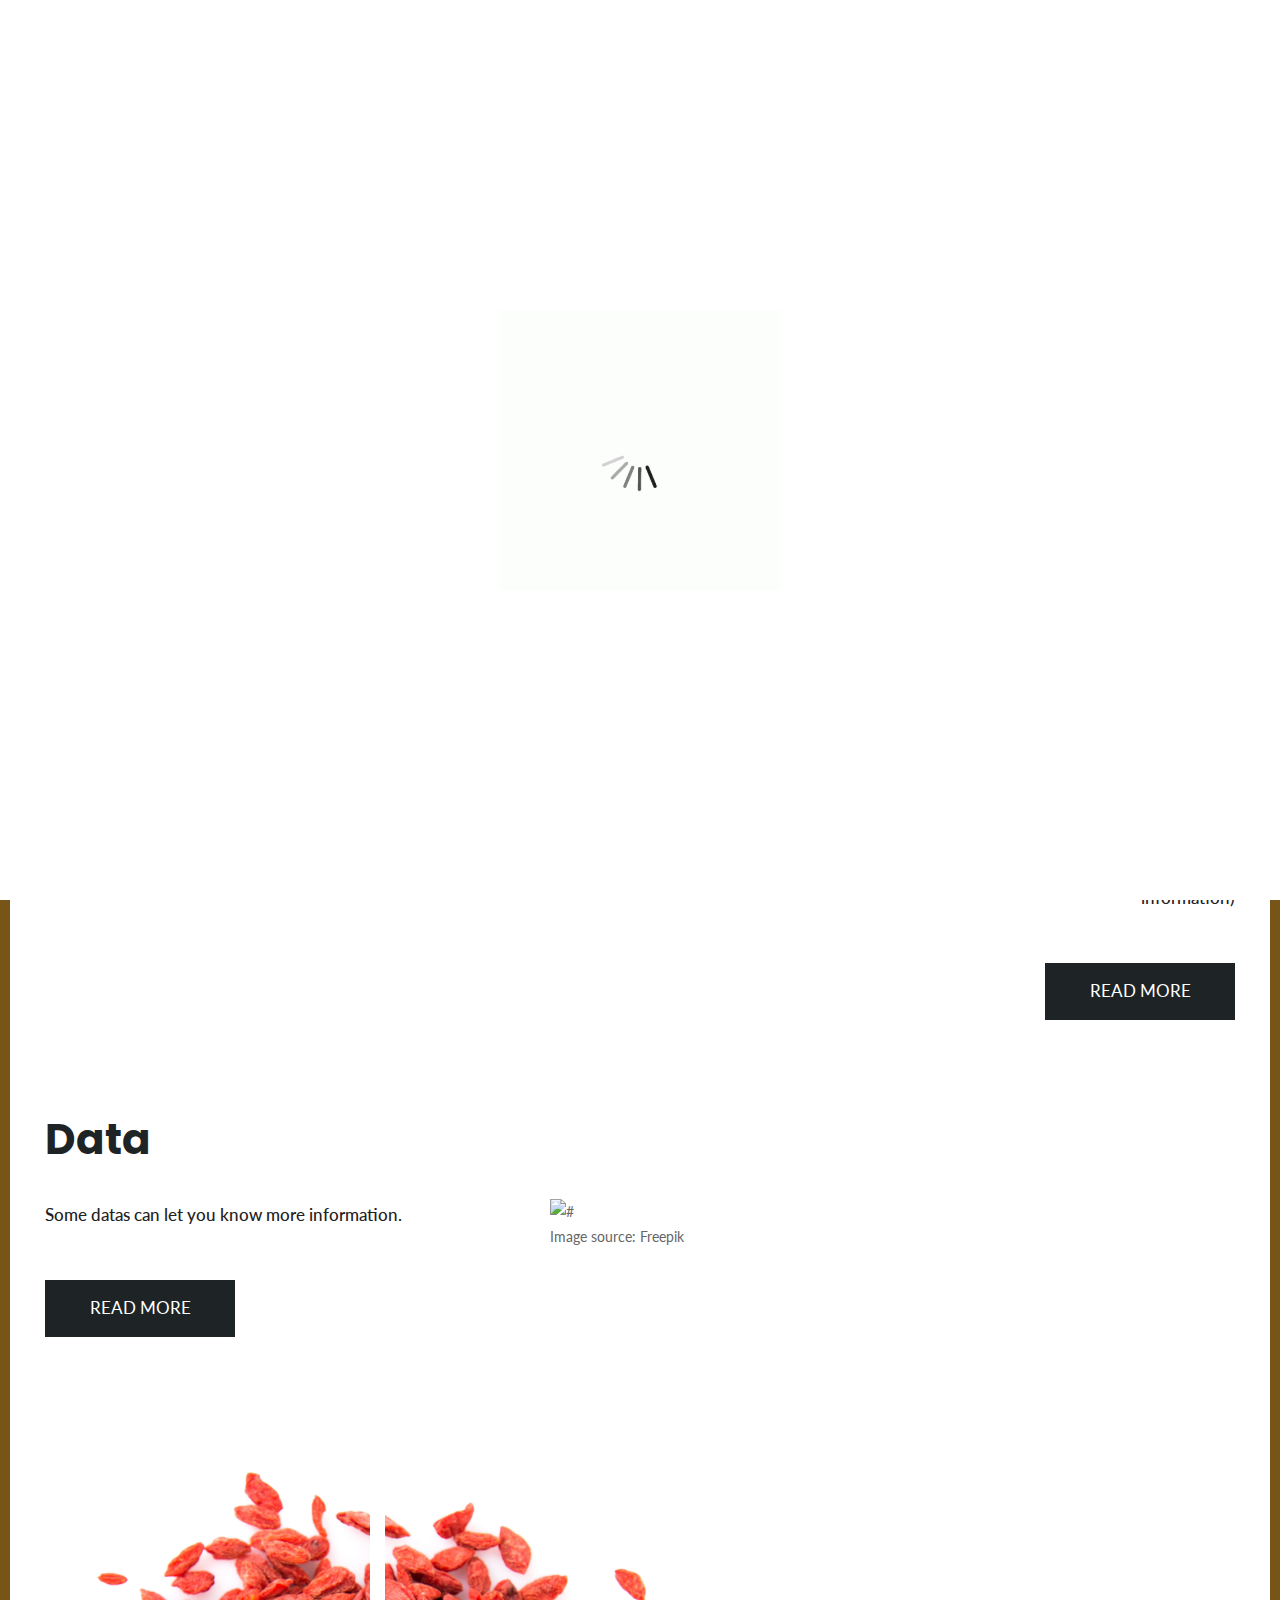
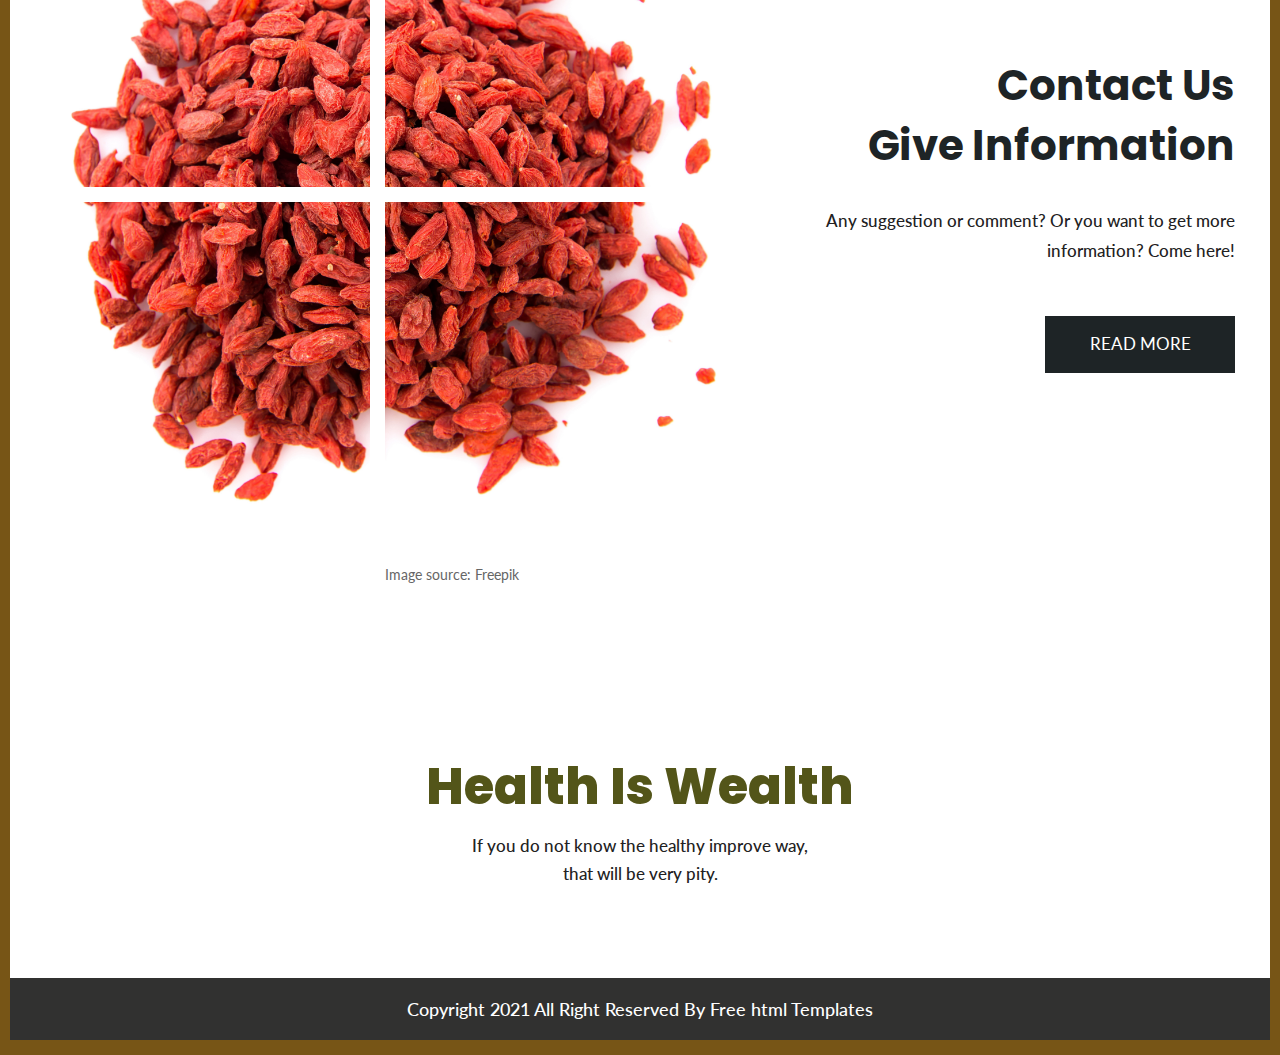
==== commit f9f527a5: "COPYRIGHT" ====
--- a/index.html
+++ b/index.html
@@ -71,9 +71,11 @@
            <li><div class="active">
             <li><a href="index.html">Home</a></li>
             <li><a href="Content1.html">About</a></li>
-            <li><a href="Content2.html">Data</a></li>
+            <li><a href="Content2.html">Varieties</a></li>
+            <li><a href="Content3.html">Data</a></li>
+            <li><a href="Content4.html">Others</a></li>
+            <li><a href="Content5.html">Author</a></li>
             <li><a href="Contactus.html">Contact us</a></li>
-            <li><a href="Content5.html">Author</a></li>
            </div></li>
          </ul>
 
@@ -206,7 +208,7 @@
                <div class="container">
                   <div class="row">
                      <div class="col-md-12">
-                        <p>Copyright 2019 All Right Reserved By <a href="https://html.design/"> Free  html Templates</a></p>
+                        <p>Copyright 2021 All Right Reserved By <a href="https://html.design/"> Free  html Templates</a></p>
                      </div>
                   </div>
                </div>
--- a/css/style.css
+++ b/css/style.css
@@ -714,4 +714,3 @@
 
 
 /** end footer **/
-
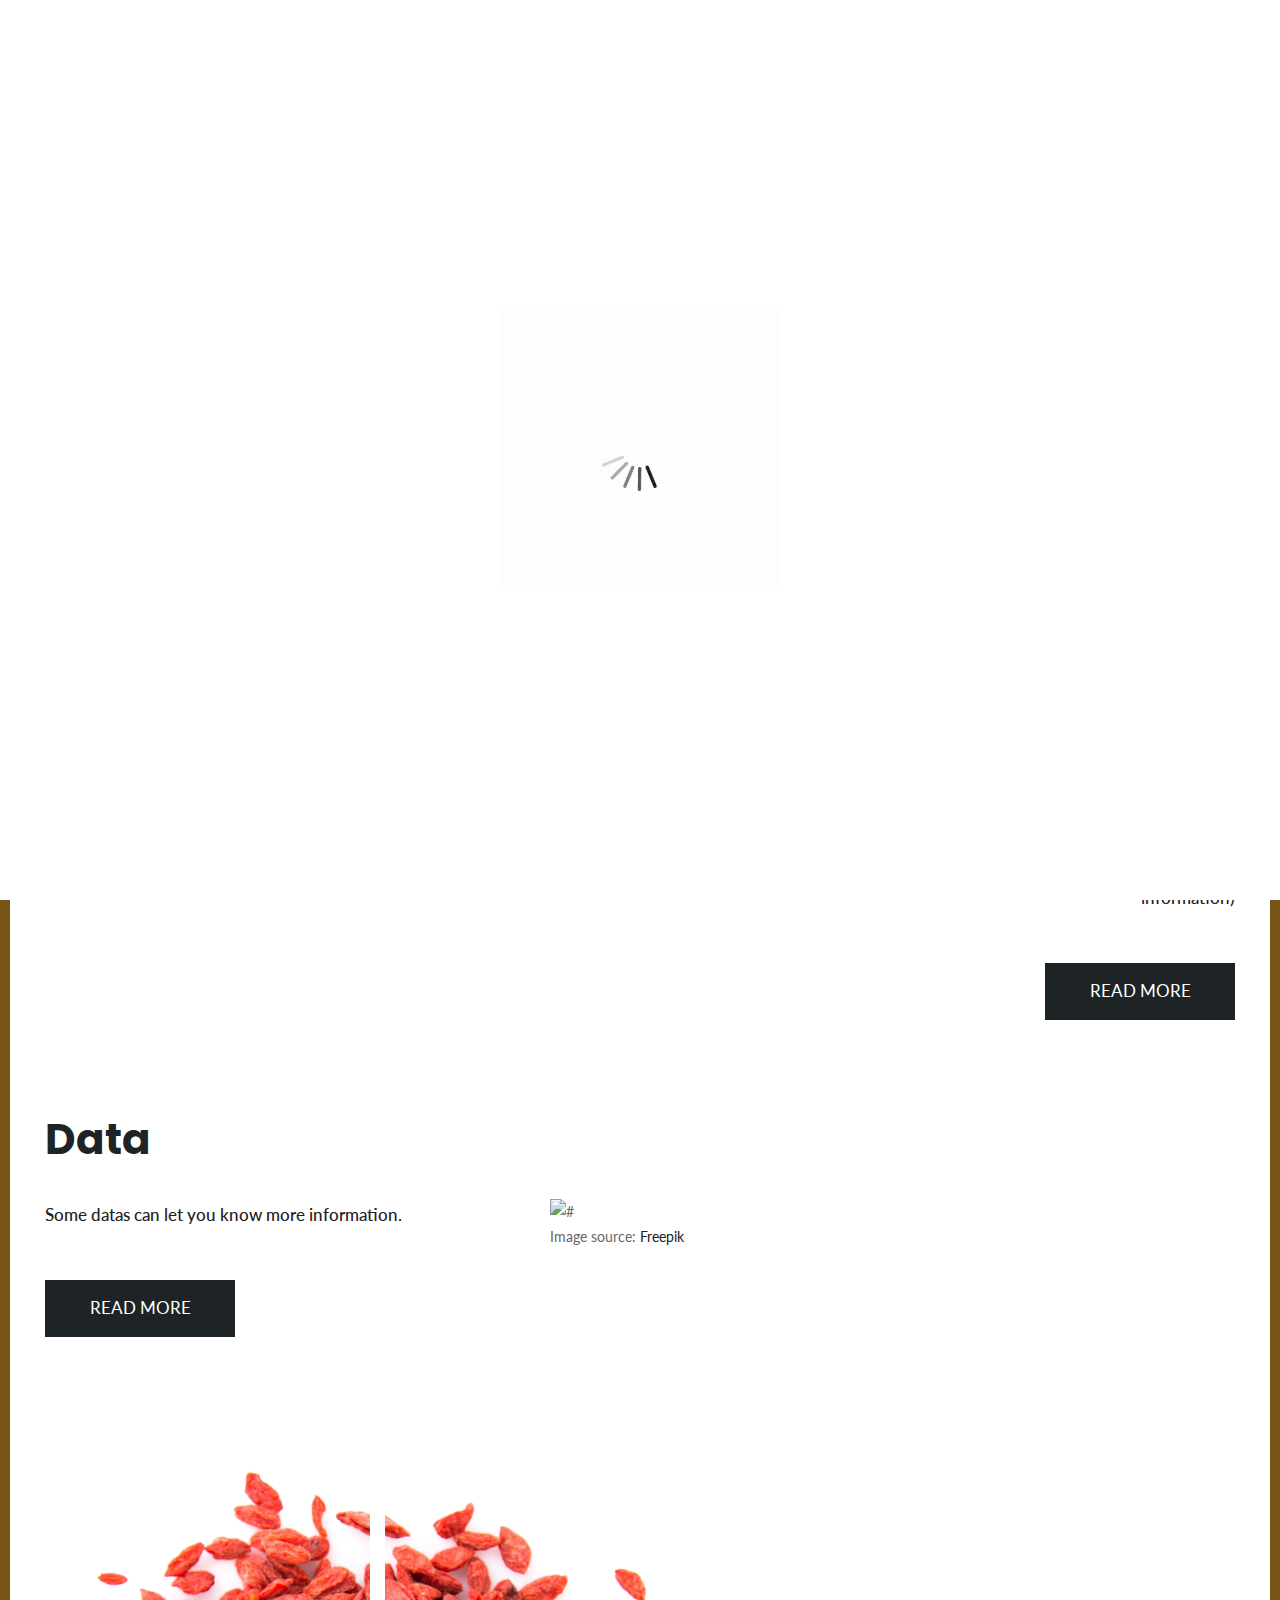
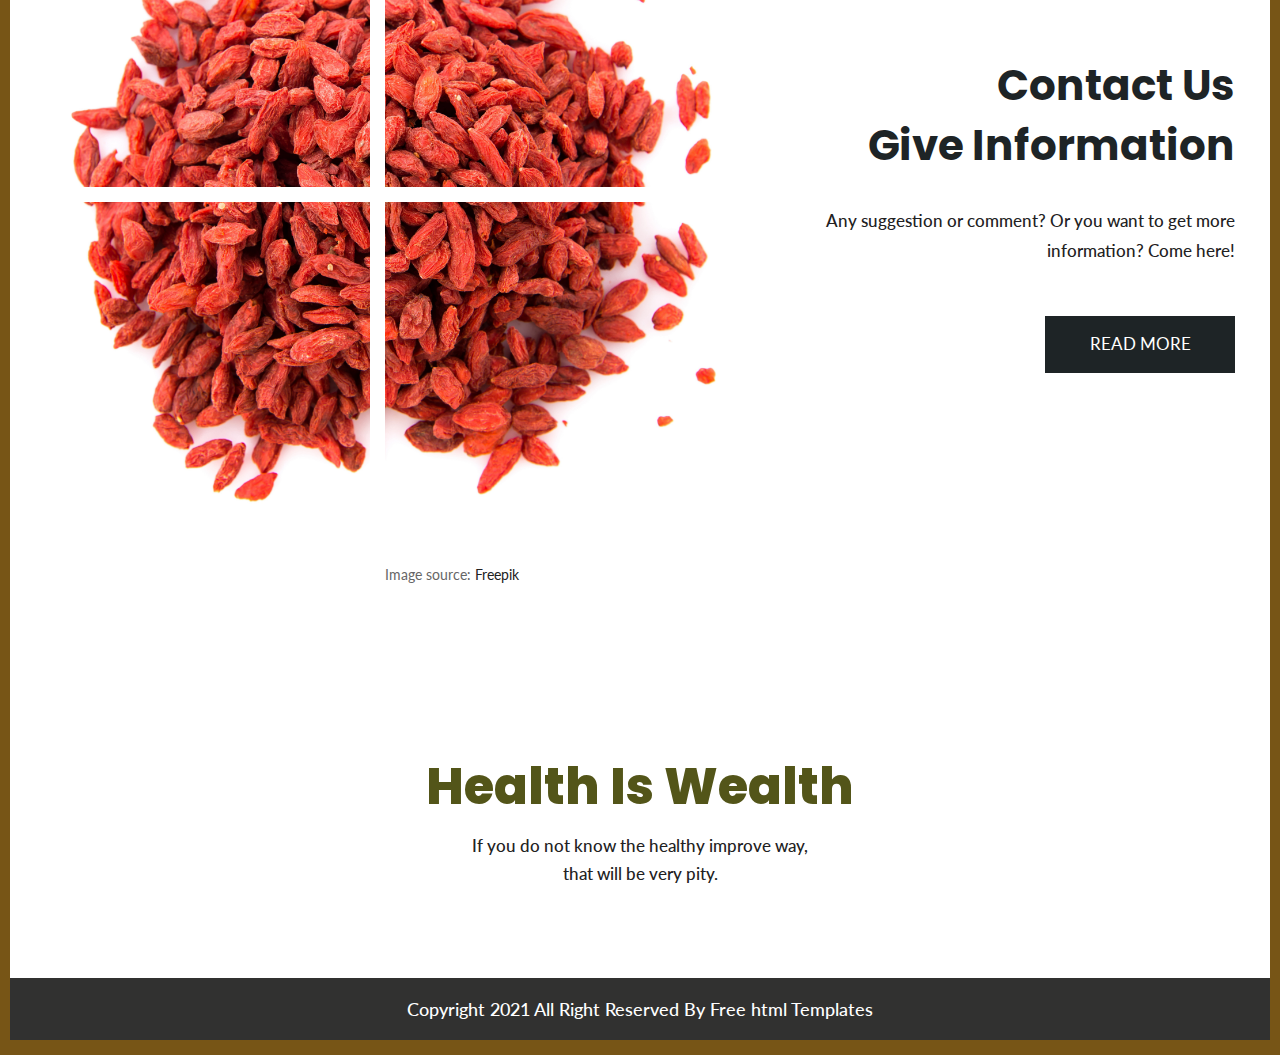
==== commit 330c4dfb: "Update index.html" ====
--- a/index.html
+++ b/index.html
@@ -94,7 +94,7 @@
                </div>
                <div class="col-xl-8 col-lg-8 col-md-12 padding_right">
                   <div class="banner_main_img">
-                     <figure><img src="images/Canva - Delicious Food Platter.jpg" alt="#"/> Image source: Canva
+                     <figure><img src="images/Canva - Delicious Food Platter.jpg" alt="#"/> Image source: <a href="https://www.canva.cn/photos/MAEdrH_1vAE/">Canva</a>
                      </figure>
 
                   </div>
@@ -109,7 +109,7 @@
             <div class="row d_flex">
                <div class="col-xl-7 col-lg-7 col-md-12 padding_lert">
                   <div class="about_img">
-                     <figure><img src="images/red-dried-goji-berries-wooden-spoon (1).jpg" alt="#"/></figure> Image source: Freepik
+                     <figure><img src="images/red-dried-goji-berries-wooden-spoon (1).jpg" alt="#"/></figure> Image source: <a href="https://www.freepik.com/free-photo/red-dried-goji-berries-wooden-spoon_6883765.htm#page=1&query=goji%20berry&position=48">Freepik</a>
                   </div>
                </div>
                <div class="col-xl-5 col-lg-5 col-md-12">
@@ -140,7 +140,7 @@
                </div>
                <div class="col-xl-7 col-lg-7 col-md-12 padding_right order_1">
                   <div class="our_img">
-                     <figure><img src="images/red-dried-goji-berries-wooden-spoon.jpg" alt="#"/></figure> Image source: Freepik
+                     <figure><img src="images/red-dried-goji-berries-wooden-spoon.jpg" alt="#"/></figure> Image source: <a href="https://www.freepik.com/free-photo/red-dried-goji-berries-wooden-spoon_6883772.htm#page=1&query=goji%20berry&position=15">Freepik</a>
                   </div>
                </div>
             </div>
@@ -171,7 +171,7 @@
                      <div class="col-md-6 padd_lrri">
                         <div class="our_fruit_img">
                            <figure><img src="images/images/goji-berries_04.jpg" alt="#"/></figure>
-                           Image source: Freepik
+                           Image source: <a href="https://www.freepik.com/free-photo/goji-berries_1197013.htm#page=1&query=goji%20berry&position=16">Freepik</a>
                         </div>
                      </div>
                   </div>
